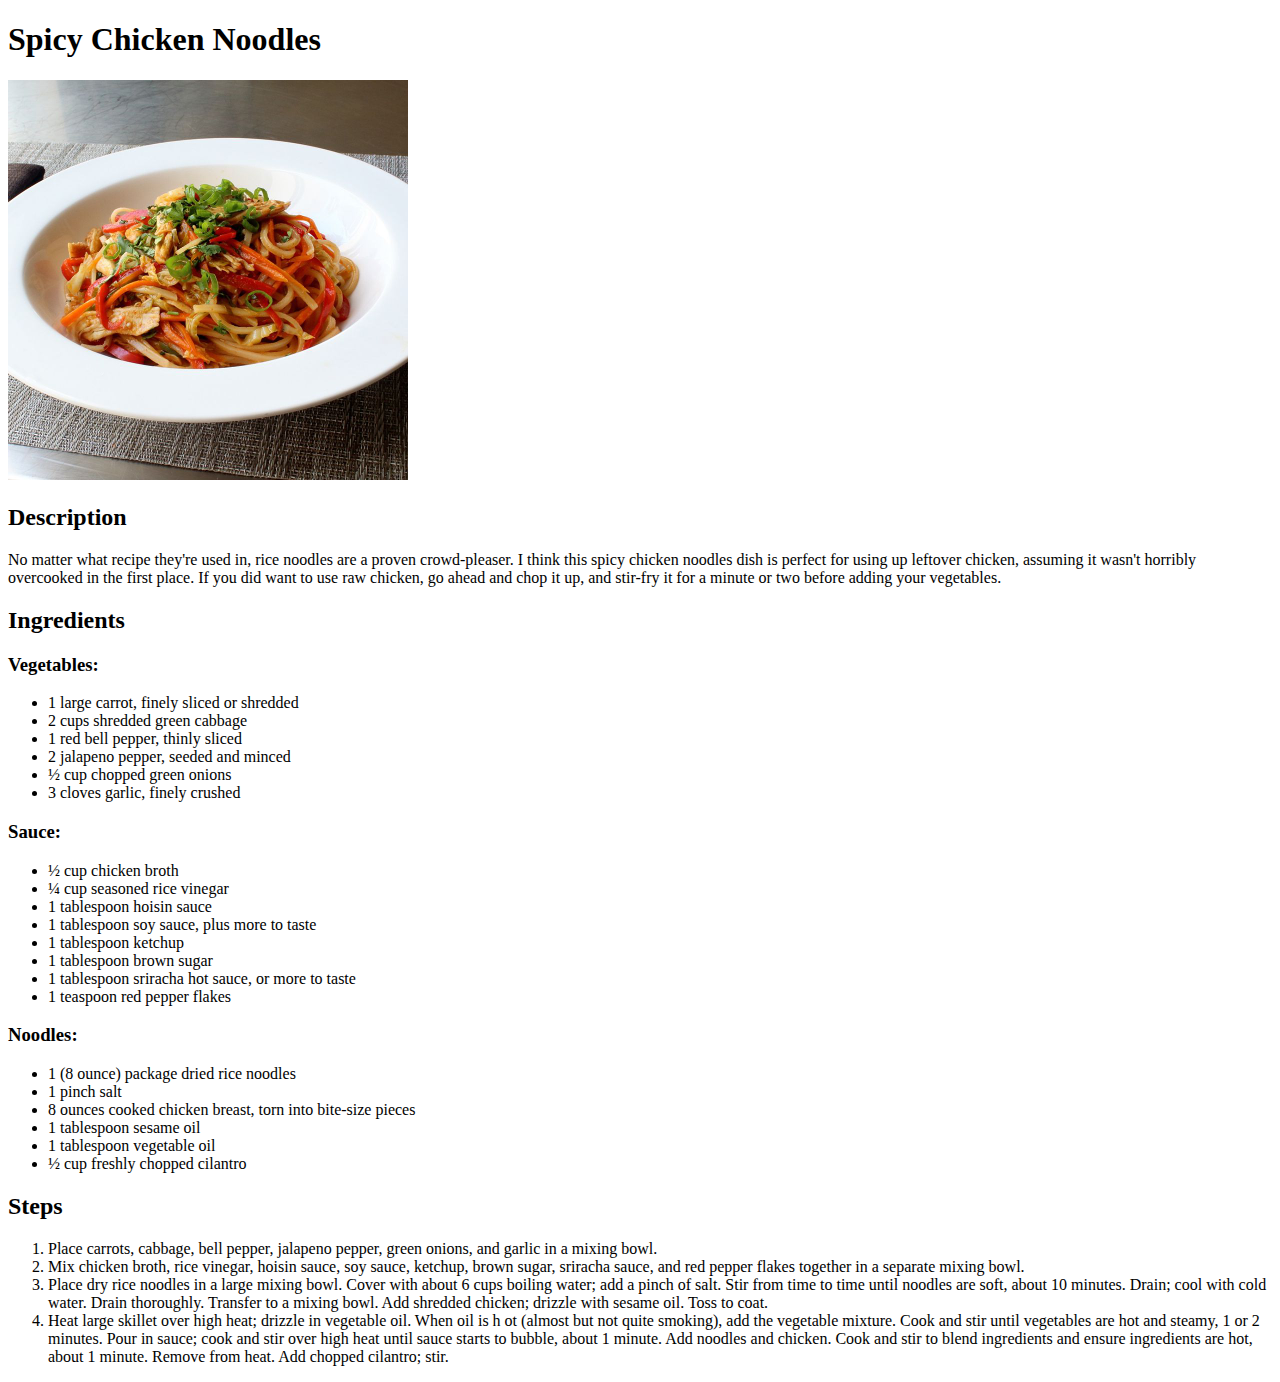
==== recipes/chickennoodles.html @ d4601b10 "Add chickennoodles.html, noodles.jpg and modify index.html" ====
<!DOCTYPE html>
<html lang="en">
<head>
    <meta charset="UTF-8">
    <meta name="viewport" content="width=device-width, initial-scale=1.0">
    <title>Spicy Chicken Noodles</title>
</head>
<body>
    <h1>Spicy Chicken Noodles</h1>
    <img src="../images/noodles.jpg" alt="noodles" height="400">
    <h2>Description</h2>
    <p>
        No matter what recipe they're used in, rice noodles are a proven crowd-pleaser. I think this spicy chicken noodles dish is perfect for using up leftover chicken, assuming it wasn't horribly overcooked in the first place. If you did want to use raw chicken, go ahead and chop it up, and stir-fry it for a minute or two before adding your vegetables.
    </p>
    <h2>Ingredients</h2>
    <h3>Vegetables:</h3>
    <ul>
        <li>1 large carrot, finely sliced or shredded</li>
        <li>2 cups shredded green cabbage</li>
        <li>1 red bell pepper, thinly sliced</li>
        <li>2 jalapeno pepper, seeded and minced</li>
        <li>½ cup chopped green onions</li>
        <li>3 cloves garlic, finely crushed</li>
    </ul>
    <h3>Sauce:</h3>
    <ul>
        <li>½ cup chicken broth</li>
        <li>¼ cup seasoned rice vinegar</li>
        <li>1 tablespoon hoisin sauce</li>
        <li>1 tablespoon soy sauce, plus more to taste</li>
        <li>1 tablespoon ketchup</li>
        <li>1 tablespoon brown sugar</li>
        <li>1 tablespoon sriracha hot sauce, or more to taste</li>
        <li>1 teaspoon red pepper flakes</li>
    </ul>
    <h3>Noodles:</h3>
    <ul>
        <li>1 (8 ounce) package dried rice noodles</li>
        <li>1 pinch salt</li>
        <li>8 ounces cooked chicken breast, torn into bite-size pieces</li>
        <li>1 tablespoon sesame oil</li>
        <li>1 tablespoon vegetable oil</li>
        <li>½ cup freshly chopped cilantro</li>
    </ul>
    <h2>Steps</h2>
    <ol>
        <li>
            Place carrots, cabbage, bell pepper, jalapeno pepper, green 
            onions, and garlic in a mixing bowl.
        </li>
        <li>
            Mix chicken broth, rice vinegar, hoisin sauce, soy sauce, ketchup, 
            brown sugar, sriracha sauce, and red pepper flakes together in a 
            separate mixing bowl.
        </li>
        <li>
            Place dry rice noodles in a large mixing bowl. Cover with about 6 cups 
            boiling water; add a pinch of salt. Stir from time to time until noodles 
            are soft, about 10 minutes. Drain; cool with cold water. Drain thoroughly. 
            Transfer to a mixing bowl. Add shredded chicken; drizzle with sesame oil. 
            Toss to coat.
        </li>
        <li>
            Heat large skillet over high heat; drizzle in vegetable oil. When oil is h
            ot (almost but not quite smoking), add the vegetable mixture. Cook and stir 
            until vegetables are hot and steamy, 1 or 2 minutes. Pour in sauce; cook and 
            stir over high heat until sauce starts to bubble, about 1 minute. Add noodles 
            and chicken. Cook and stir to blend ingredients and ensure ingredients are hot, 
            about 1 minute. Remove from heat. Add chopped cilantro; stir.
        </li>
    </ol>
</body>
</html>
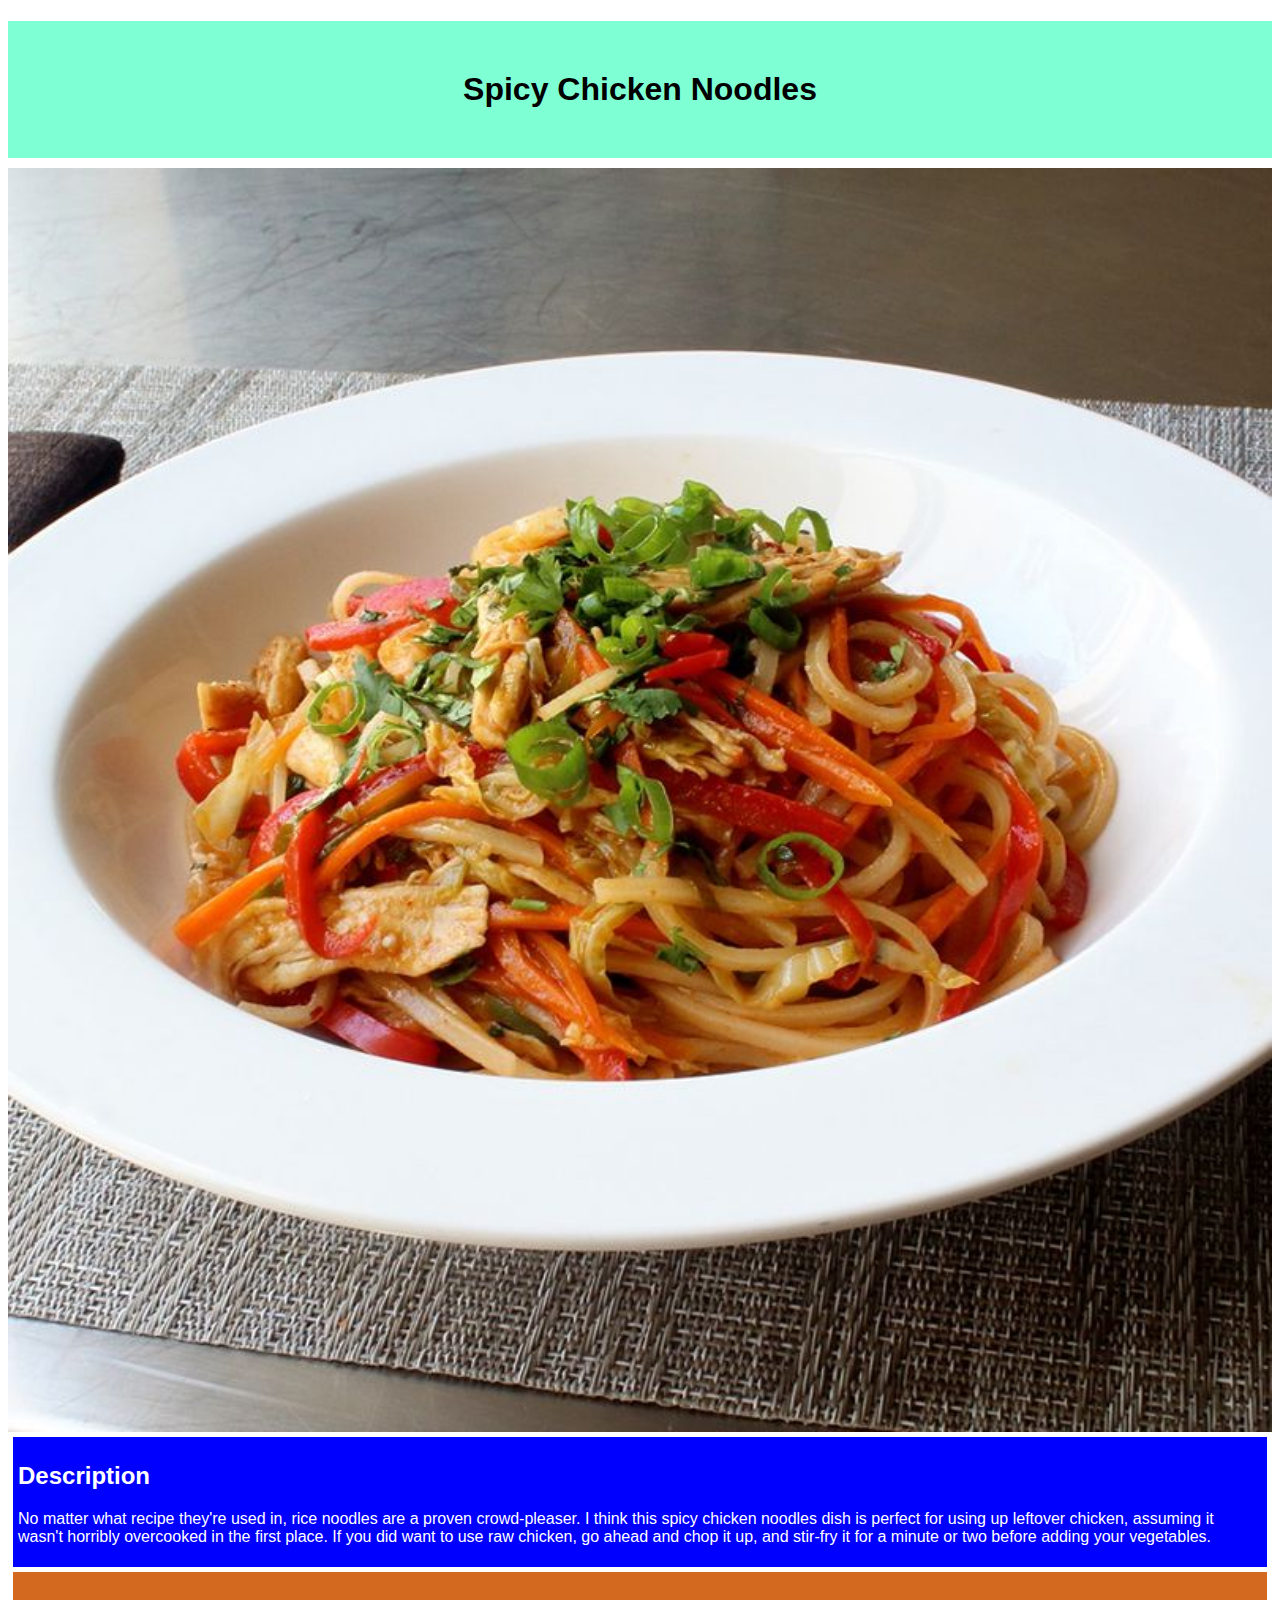
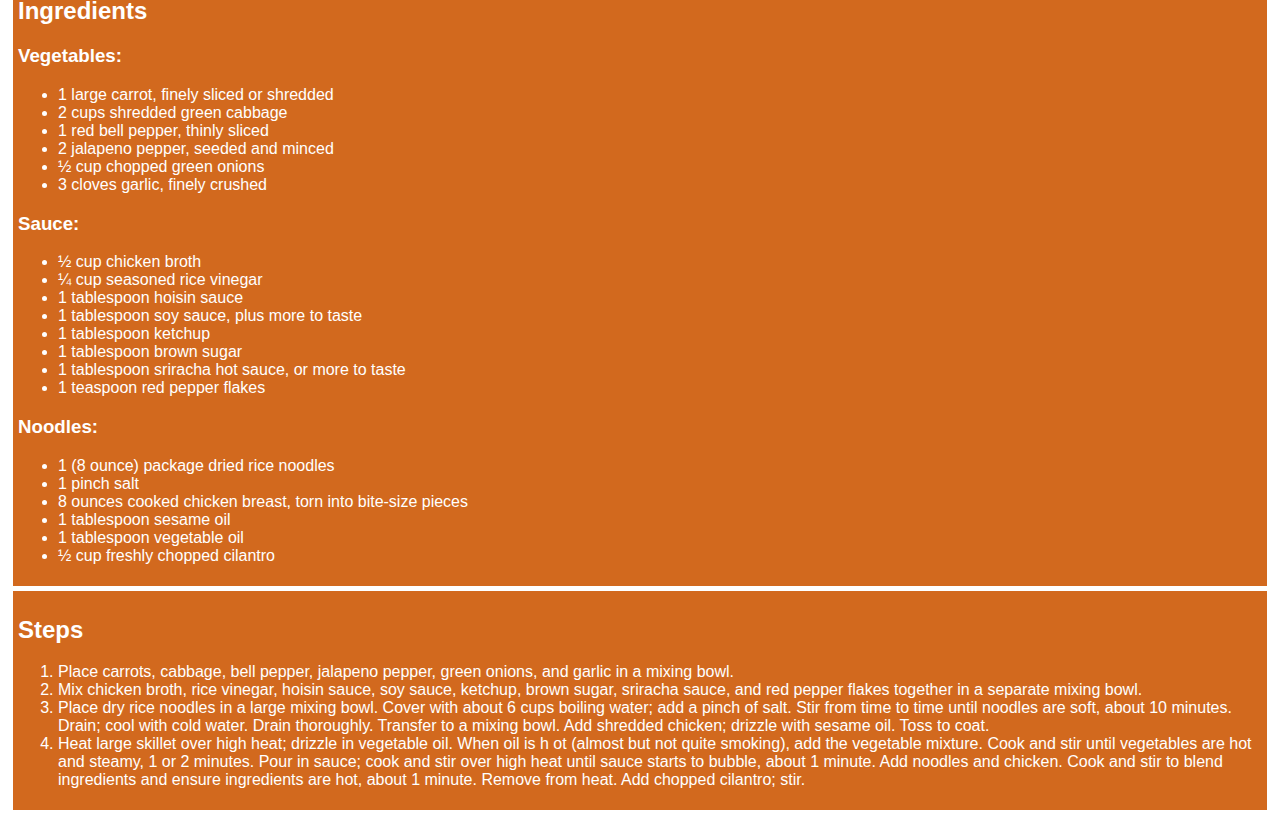
==== commit 8349576e: "style: add style to all html files" ====
--- a/recipes/chickennoodles.html
+++ b/recipes/chickennoodles.html
@@ -3,71 +3,79 @@
 <head>
     <meta charset="UTF-8">
     <meta name="viewport" content="width=device-width, initial-scale=1.0">
+    <link rel="stylesheet" href="../styles.css">
     <title>Spicy Chicken Noodles</title>
 </head>
 <body>
     <h1>Spicy Chicken Noodles</h1>
-    <img src="../images/noodles.jpg" alt="noodles" height="400">
-    <h2>Description</h2>
-    <p>
-        No matter what recipe they're used in, rice noodles are a proven crowd-pleaser. I think this spicy chicken noodles dish is perfect for using up leftover chicken, assuming it wasn't horribly overcooked in the first place. If you did want to use raw chicken, go ahead and chop it up, and stir-fry it for a minute or two before adding your vegetables.
-    </p>
-    <h2>Ingredients</h2>
-    <h3>Vegetables:</h3>
-    <ul>
-        <li>1 large carrot, finely sliced or shredded</li>
-        <li>2 cups shredded green cabbage</li>
-        <li>1 red bell pepper, thinly sliced</li>
-        <li>2 jalapeno pepper, seeded and minced</li>
-        <li>½ cup chopped green onions</li>
-        <li>3 cloves garlic, finely crushed</li>
-    </ul>
-    <h3>Sauce:</h3>
-    <ul>
-        <li>½ cup chicken broth</li>
-        <li>¼ cup seasoned rice vinegar</li>
-        <li>1 tablespoon hoisin sauce</li>
-        <li>1 tablespoon soy sauce, plus more to taste</li>
-        <li>1 tablespoon ketchup</li>
-        <li>1 tablespoon brown sugar</li>
-        <li>1 tablespoon sriracha hot sauce, or more to taste</li>
-        <li>1 teaspoon red pepper flakes</li>
-    </ul>
-    <h3>Noodles:</h3>
-    <ul>
-        <li>1 (8 ounce) package dried rice noodles</li>
-        <li>1 pinch salt</li>
-        <li>8 ounces cooked chicken breast, torn into bite-size pieces</li>
-        <li>1 tablespoon sesame oil</li>
-        <li>1 tablespoon vegetable oil</li>
-        <li>½ cup freshly chopped cilantro</li>
-    </ul>
-    <h2>Steps</h2>
-    <ol>
-        <li>
-            Place carrots, cabbage, bell pepper, jalapeno pepper, green 
-            onions, and garlic in a mixing bowl.
-        </li>
-        <li>
-            Mix chicken broth, rice vinegar, hoisin sauce, soy sauce, ketchup, 
-            brown sugar, sriracha sauce, and red pepper flakes together in a 
-            separate mixing bowl.
-        </li>
-        <li>
-            Place dry rice noodles in a large mixing bowl. Cover with about 6 cups 
-            boiling water; add a pinch of salt. Stir from time to time until noodles 
-            are soft, about 10 minutes. Drain; cool with cold water. Drain thoroughly. 
-            Transfer to a mixing bowl. Add shredded chicken; drizzle with sesame oil. 
-            Toss to coat.
-        </li>
-        <li>
-            Heat large skillet over high heat; drizzle in vegetable oil. When oil is h
-            ot (almost but not quite smoking), add the vegetable mixture. Cook and stir 
-            until vegetables are hot and steamy, 1 or 2 minutes. Pour in sauce; cook and 
-            stir over high heat until sauce starts to bubble, about 1 minute. Add noodles 
-            and chicken. Cook and stir to blend ingredients and ensure ingredients are hot, 
-            about 1 minute. Remove from heat. Add chopped cilantro; stir.
-        </li>
-    </ol>
+    <img class="center" src="../images/noodles.jpg" alt="noodles">
+    <div class="description">
+        <h2>Description</h2>
+        <p>
+            No matter what recipe they're used in, rice noodles are a proven crowd-pleaser. I think this spicy chicken noodles dish is perfect for using up leftover chicken, assuming it wasn't horribly overcooked in the first place. If you did want to use raw chicken, go ahead and chop it up, and stir-fry it for a minute or two before adding your vegetables.
+        </p>
+    </div>
+    <div>
+        <h2>Ingredients</h2>
+        <h3>Vegetables:</h3>
+        <ul>
+            <li>1 large carrot, finely sliced or shredded</li>
+            <li>2 cups shredded green cabbage</li>
+            <li>1 red bell pepper, thinly sliced</li>
+            <li>2 jalapeno pepper, seeded and minced</li>
+            <li>½ cup chopped green onions</li>
+            <li>3 cloves garlic, finely crushed</li>
+        </ul>
+        <h3>Sauce:</h3>
+        <ul>
+            <li>½ cup chicken broth</li>
+            <li>¼ cup seasoned rice vinegar</li>
+            <li>1 tablespoon hoisin sauce</li>
+            <li>1 tablespoon soy sauce, plus more to taste</li>
+            <li>1 tablespoon ketchup</li>
+            <li>1 tablespoon brown sugar</li>
+            <li>1 tablespoon sriracha hot sauce, or more to taste</li>
+            <li>1 teaspoon red pepper flakes</li>
+        </ul>
+        <h3>Noodles:</h3>
+        <ul>
+            <li>1 (8 ounce) package dried rice noodles</li>
+            <li>1 pinch salt</li>
+            <li>8 ounces cooked chicken breast, torn into bite-size pieces</li>
+            <li>1 tablespoon sesame oil</li>
+            <li>1 tablespoon vegetable oil</li>
+            <li>½ cup freshly chopped cilantro</li>
+        </ul>
+    </div>
+    <div>
+        <h2>Steps</h2>
+        <ol>
+            <li>
+                Place carrots, cabbage, bell pepper, jalapeno pepper, green 
+                onions, and garlic in a mixing bowl.
+            </li>
+            <li>
+                Mix chicken broth, rice vinegar, hoisin sauce, soy sauce, ketchup, 
+                brown sugar, sriracha sauce, and red pepper flakes together in a 
+                separate mixing bowl.
+            </li>
+            <li>
+                Place dry rice noodles in a large mixing bowl. Cover with about 6 cups 
+                boiling water; add a pinch of salt. Stir from time to time until noodles 
+                are soft, about 10 minutes. Drain; cool with cold water. Drain thoroughly. 
+                Transfer to a mixing bowl. Add shredded chicken; drizzle with sesame oil. 
+                Toss to coat.
+            </li>
+            <li>
+                Heat large skillet over high heat; drizzle in vegetable oil. When oil is h
+                ot (almost but not quite smoking), add the vegetable mixture. Cook and stir 
+                until vegetables are hot and steamy, 1 or 2 minutes. Pour in sauce; cook and 
+                stir over high heat until sauce starts to bubble, about 1 minute. Add noodles 
+                and chicken. Cook and stir to blend ingredients and ensure ingredients are hot, 
+                about 1 minute. Remove from heat. Add chopped cilantro; stir.
+            </li>
+        </ol>
+    </div>
+
 </body>
 </html>--- a/styles.css
+++ b/styles.css
@@ -0,0 +1,51 @@
+* {
+    font-family: Arial, Helvetica, sans-serif;
+}
+
+h1 {
+    background-color: aquamarine;
+    text-align: center;
+    color: black;
+    padding: 50px;
+    margin-bottom: 10px;
+}
+
+.navbar {
+    background-color: chocolate;
+    padding: 10px;
+    text-align: center;
+    line-height: 30px;
+}
+
+a {
+    text-decoration: none;
+}
+
+a:hover {
+    color: cyan;
+}
+
+div {
+    background-color: chocolate;
+    color: white;
+    padding: 5px;
+    margin: 5px;
+}
+
+div.description {
+    background-color: blue;
+    color: white;
+    padding: 5px;
+    margin: 5px;
+}
+
+.center {
+    display:block;
+    display: block;
+    margin-left: auto;
+    margin-right: auto;
+    width: 100%;
+}
+
+
+
